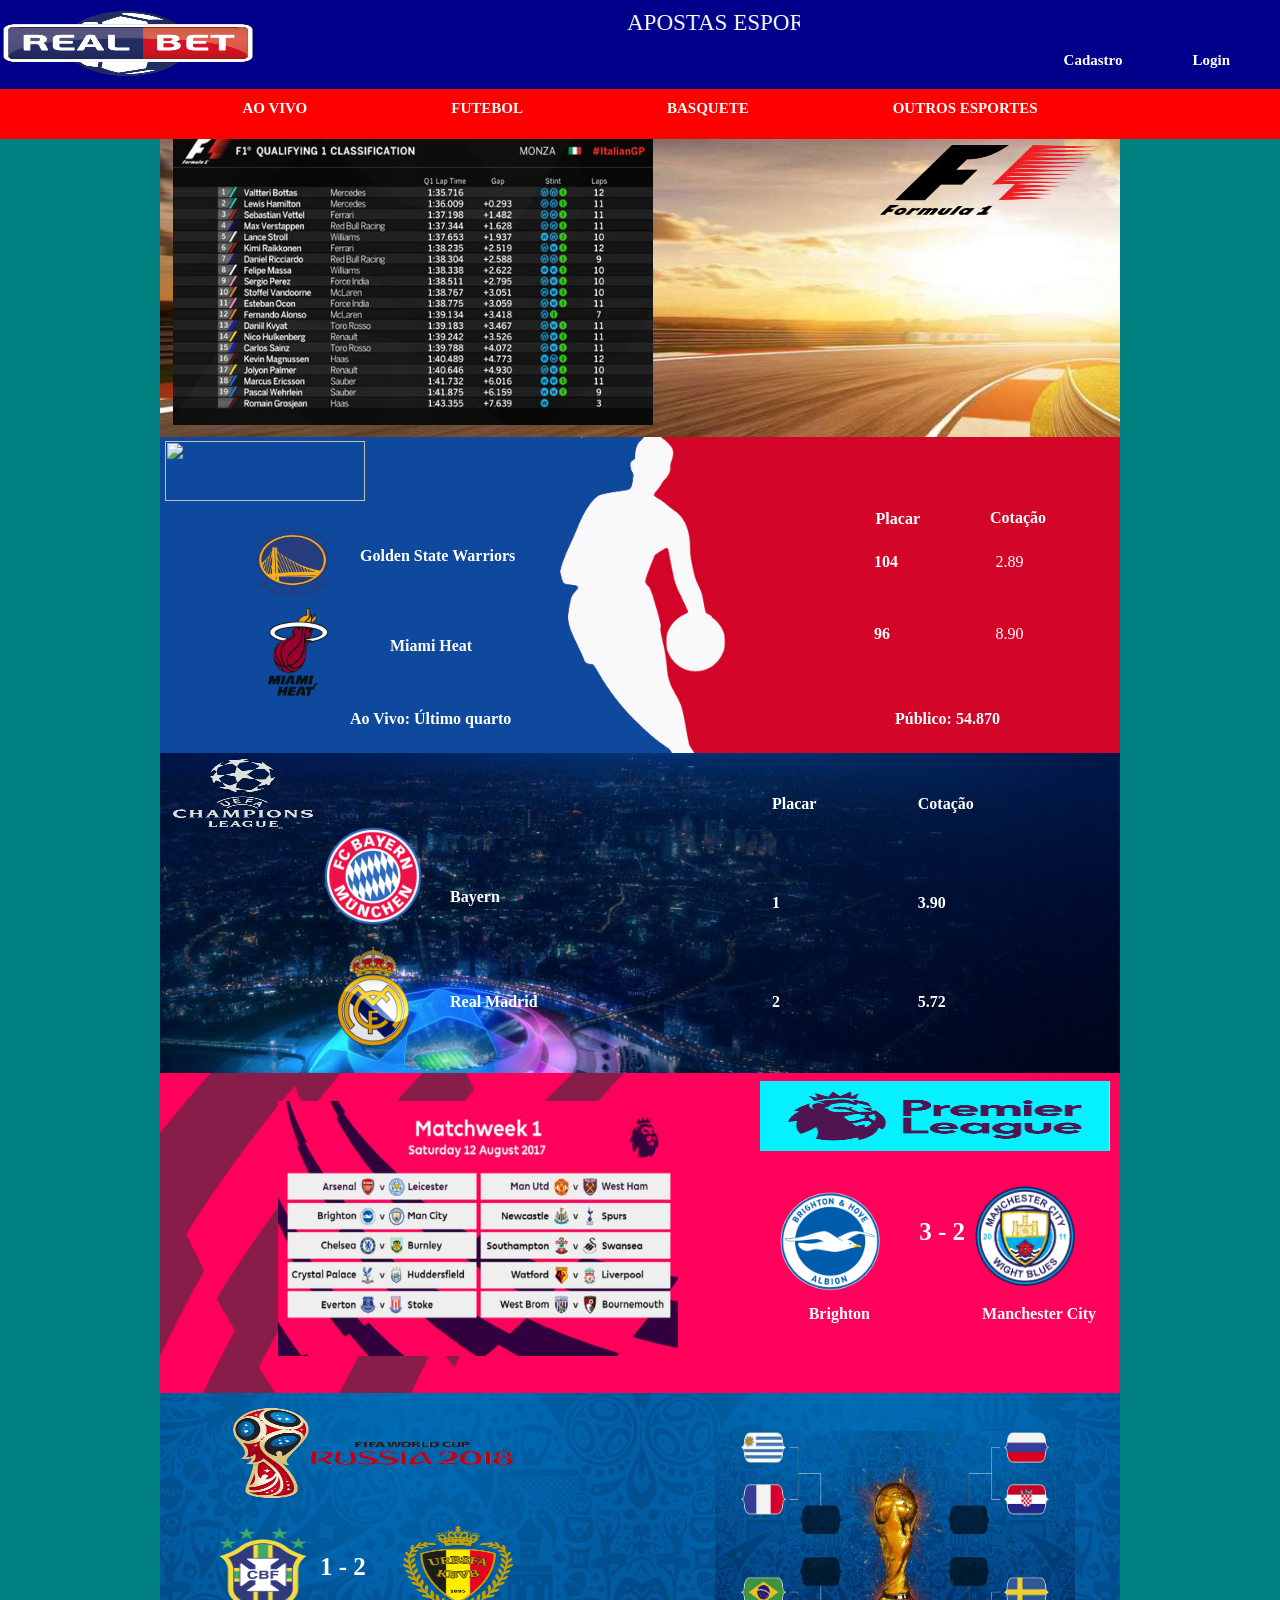
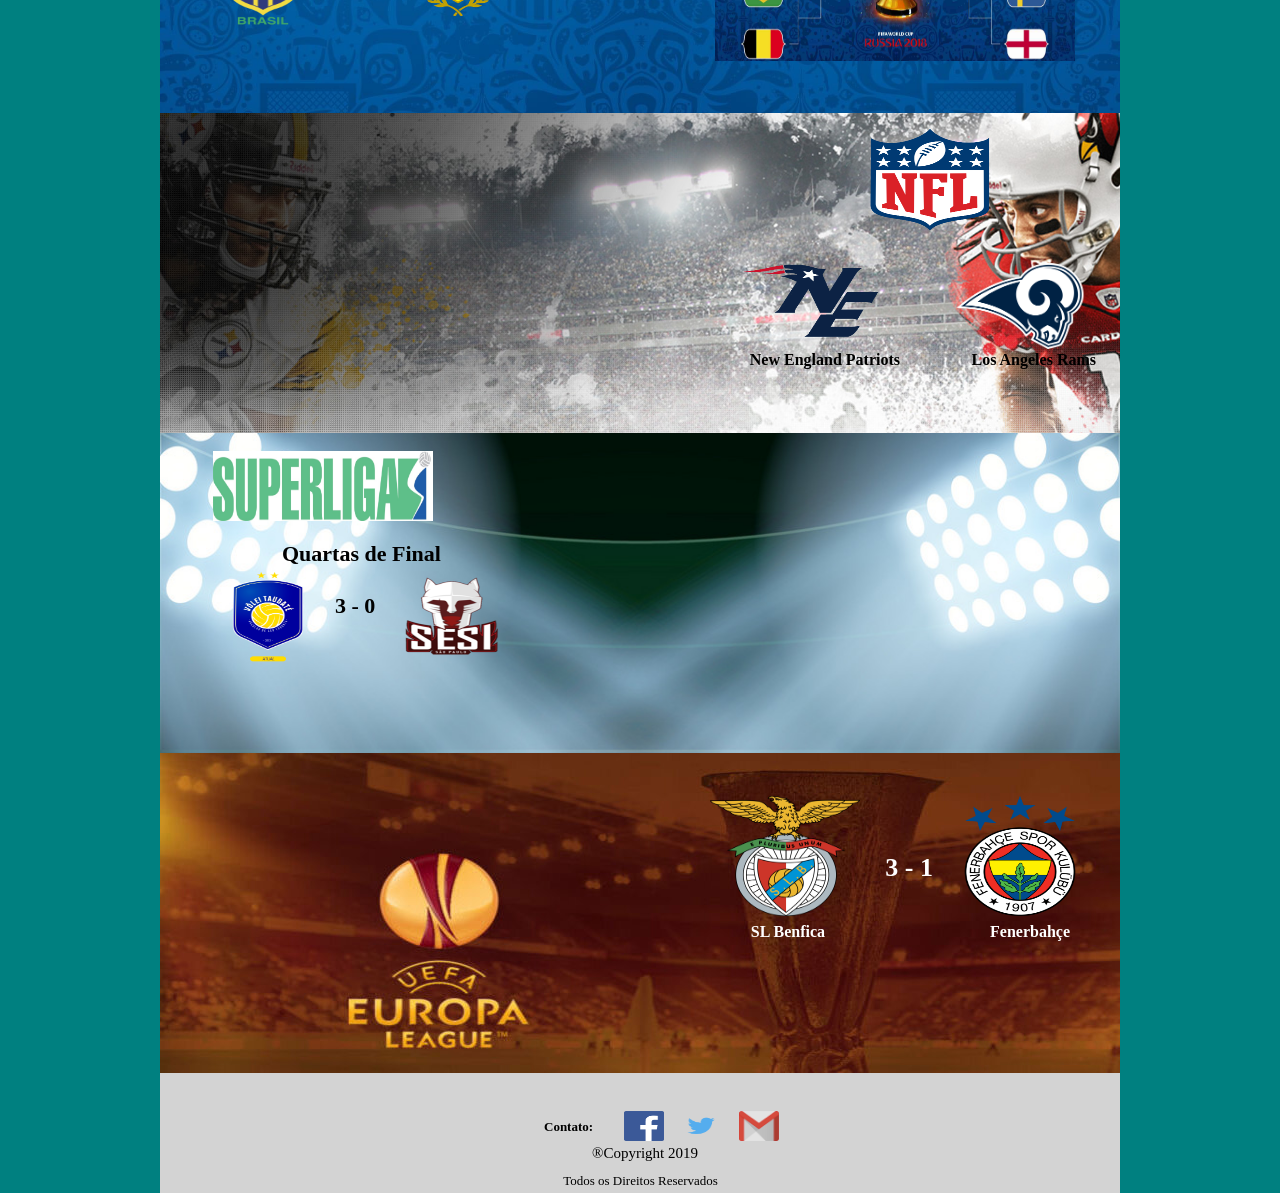
==== index.html @ 299d37fe "hvv" ====
<!DOCTYPE html>
<html>
<head>
	<meta charset="UTF-8">
    <meta name="viewport" content="width=device-width, initial-scale=1.0">
    <meta http-equiv="X-UA-Compatible" content="ie=edge">
	<link rel="stylesheet" href="css/estilos.css">
	<link rel="stylesheet" href="https://use.fontawesome.com/releases/v5.8.1/css/all.css" 
	integrity="sha384-50oBUHEmvpQ+1lW4y57PTFmhCaXp0ML5d60M1M7uH2+nqUivzIebhndOJK28anvf" crossorigin="anonymous">
	
	<title>Página Inicial</title>

</head>


<body>
	<div class="container">
	
	<header>
	    <div class="nomeSite">
			<marquee> Apostas Esportivas.tv </marquee>
		</div>
		
		<div class="logo">
		    <img src="img/1234.png">
		</div>
		
		<div class="login">
		    <a href="paginas/login.html">Login</a>
			<a href="paginas/cadastro.html">Cadastro</a>
		</div>
		
	

		<div class="menu">
			<nav>
				<ul>
           
		    
						<li><a href="index.html">Ao Vivo</a></li>
						<li><a href="paginas/futebol.html">Futebol</a></li>
						<li><a href="paginas/basquete.html">Basquete</a></li>				
						<li><a href="#">Outros Esportes</a>
				
					<ul>
				
							<li><a href="paginas/tenis.html">Tênis</a></li>
							<li><a href="paginas/cassino.html">Cassino</a></li>
				
					</ul>			
				
						</li>				
				
				</ul>
      
			</nav>
   
   	
   
    </div>
		
		
	</header>
	
	
		<section class="s0">
			<img class="logo1" src="img/f1tr.png">
			<img class="logo2" src="img/f1q.jpg">
		
		</section>
	
	
	
		<section class="s1">

	
			<img class="a" src="img/goldenstate.png">
			<img class="b" src="img/Miami-Heat-logo.png">
			<img class="nba" src="img/New-NBA-logo-1.png">
			
			<p class="p1">Golden State Warriors</p>
			<p class="p2">Miami Heat</p>
			<p class="p3">Ao Vivo: Último quarto</p>
			<p class="p4">Placar</p>
			<p class="p5">Cotação</p>
	
			<table>
			
			<tr>
				<td class="r">104</td>
				<td>2.89</td>
			</tr>
			
			<tr>
				<td class="r">96</td>
				<td>8.90</td>
			</tr>
			
			</table>
			
			<p class="p6">Público: 54.870</p>
	
		</section>
	
	
		<section class="s2">
			<img class="liv" src="img/bay.png">
			<img class="ars" src="img/rma.png">
			<img class="ucl" src="img/chl.png">
			
			<p class="p1">Bayern</p>
			<p class="p2">Real Madrid</p>
			
			<table>
				<tr>
					<td>Placar</td>
					<td>Cotação</td>
				</tr>
			
				<tr>
					<td class="r">1</td>
					<td>3.90</td>
				</tr>
			
				<tr>
					<td class="r">2</td>
					<td>5.72</td>
				</tr>
			
			</table>	
		</section>
	
	
		<section class="s3">
			<img class="logo" src="img/Premierlogo.png">
			<img class="city" src="img/mcity.png">
			<img class="new" src="img/brighton.png">
			<img class="mcd" src="img/mcd.jpg">
			
			<p class="p1">Brighton</p>
			<p class="p2">Manchester City</p>
			<p class="p3">3 - 2</p>
	
	
		</section>
	
	
		<section class="s4">
			<img class="rus" src="img/russia.png">
			<img class="bra" src="img/brasil.png">
			<img class="belg" src="img/belg5.png">
			<img class="qf" src="img/qf.jpg">
			
			<p class="p1">1 - 2</p>
	
		</section>
	
		<section class="s5">
			<img class="nfl" src="img/nfl.png">
			<img class="rams" src="img/rams2.png">
			<img class="eng" src="img/ne.png">
			
			<p class="p1">New England Patriots</p>
			<p class="p2">Los Angeles Rams</p>
	
	
		</section>
	
	
	
		<section class="s6">
			<img class="sup" src="img/superliga.jpg">
			<img class="taubate" src="img/taubate.png">
			<img class="sesi" src="img/sesi.png">
				
			<p class="p1">Quartas de Final</p>	
			<p class="p2">3 - 0</p>
	
		</section>
	
	
	
		<section class="s7">
			<img class="bf" src="img/benfica.png">
			<img class="fn" src="img/fener.png">
			<p class="placar">3 - 1</p>
			
			<p class="p1">SL Benfica</p>
			<p class="p2">Fenerbahçe</p>
	
		</section>



		<footer>
			<p class="p1">®Copyright 2019</p>
			<p class="p2">Todos os Direitos Reservados</p>
			<p class="p3">Contato:</p>
			
			<a class="f" href="https://www.facebook.com" title="facebook" 
			target="blank"><img src="img/fab.png"> </a>
			<a class="t" href="https://www.twitter.com" title="twitter" 
			target="blank"><img src="img/twit.png"> </a>
			
			<a class="g" href="https://www.gmail.com" title="gmail" 
			target="blank"><img src="img/gmail.png"> </a>
	
		</footer>
	
	
	
	</div>
	

	
</body>




</html>
---- css/estilos.css ----
*{
	margin: 0px;
	padding: 0px;
}
.logo{
    float: left;
    position: absolute;
    top: 8px;
}

.nomeSite{
    color: white;
    text-transform: uppercase;
    font-size: 23px;
	font-family: verdana;
	top: 10px;
	position: relative;
    width: 500px;
    left: 300px;
}
.login{
    float: right;
}
img{
	width: 250px;
	height: 65px;
    margin-top: 3px;
    margin-left: 3px;
}

body{
	background-color: teal;
}
.container{
    width: 960px;
    margin: auto;
    background-color: white;
    height: 100%;
}

header{
    width: 100%;
    height: 90px;
	position: fixed;
    background: #00008b;
    z-index: 1;
	top: 0px;
	left: 0px;
    text-align: center;
}

.login a{
	float: right;
	color: white;
	text-decoration: none;
	font-weight: bold;
	font-size: 15px;
	padding: 20px;
	font-family: verdana;
	margin-right: 30px;
}
.login a:hover{
	color: yellow;
    border-bottom: 2px solid yellow;
}

.menu{   
	background-color: red;
	width: 100%;
	height: 50px;
    clear: both;
    position: relative;
}

.menu nav li{
	display: inline-block;
	padding: 10px;
	text-transform: uppercase;
    margin-right: 0px;
}

.menu li a:hover{
    border-bottom: 3px solid white;	
}

.menu li a{
	color: white;
	text-decoration: none;
	font-weight: bold;
	font-size: 15px;
	font-family: verdana;
	padding: 10px;
	margin-left: 50px;
    margin-right: 50px;
	background-color: red;
}


.menu nav ul li{
	position: relative;
}

li ul{
	position: absolute;
	left: 0px;
	top: 40px;
	display: none;
}

ul li ul li ul{
    width: 170px;
    position: absolute;
    left: 170px;
    top: 0px;
}

li:hover ul{
    display: block;
}

li ul li ul li{
    display: none;
}

.menu nav ul li ul li:hover li{
    display: block;
}

section:first-of-type{
    margin-top: 117px;
}

.s0{
	position: relative;	
	padding: 160px;
	background-image: url("../img/f11.jpg");
    background-size:cover;
}
.s0 .logo1{
	position: absolute;
	width: 220px;
	height: 70px;
	right: 20px;
	top: 25px;
}
.s0 .logo2{
	position: absolute;
	width: 480px;
	height: 290px;
	left: 10px;
	top: 15px;
}

.s1{
	position: relative;	
	padding: 158px;
	background-image: url("../img/nba60.jpg");
    background-size:cover;
}
.s1 .a{
	position: absolute;
	width: 100px;
	height: 75px;
	top: 85px;
	left: 80px;
}
.s1 .b{
	position: absolute;
	width: 150px;
	height: 90px;
	top: 167px;
	left: 60px;
}

.s1 .nba{
	position: absolute;
	width: 200px;
	height: 60px;
	left: 2px;
	top: 1px;
}
.s1 .p1{
	position: absolute;
	font-weight: bold;
	left: 200px;
	top: 110px;
	color: white;
}
.s1 .p2{
	position: absolute;
	font-weight: bold;
	left: 230px;
	top: 200px;
	color: white;
}
.s1 .p3{
	font-weight: bold;
	color: white;
	position: absolute;
	top: 273px;
	left: 190px;
	font-family: verdana;
}
.s1 .p4{
	position: absolute;
	font-weight: bold;
	top: 73px;
	right: 200px;
	color: white;
}

.s1 .p5{
	font-weight: bold;
	margin-top: -86px;
	float: right;
	right: 74px;
	position: absolute;
	color: white;
}
.s1 table{
    width: 265px;
    float: right;
    margin-right: -175px;
    height: 146px;
    margin-top: -70px;
	color: white;
}
.s1 .r{
	color: white;
	font-weight: bold;
	font-family: verdana;
}
.s1 .p6{
	position: absolute;
	width: 180px;
	font-family: verdana;
	font-weight: bold;
	float: right;
	color: white;
	right: 45px;
	top: 273px;
}

.s2{
	position: relative;
	padding: 160px;
	background-image: url("../img/fundo1.jpg");
    background-size:cover;
}
.s2 .liv{
	position: absolute;
	width: 100px;
	height: 100px;
	top: 70px;
}
.s2 .ars{
	position: absolute;
	width: 100px;
	height: 100px;
	top: 190px;
}
.s2 .ucl{
	position: absolute;
	width: 140px;
	height: 70px;
	top: 3px;
	left: 10px;
}
.s2 table{
    width: 331px;
    float: right;
    margin-right: -141px;
    height: 300px;
    margin-top: -160px;
}
.s2 table td{
	color: white;
	font-weight: bold;
	font-family: verdana;
}
.s2 .p1{
	position: absolute;
	font-weight: bold;
	top: 135px;
	color: white;
	font-family: verdana;
	left: 290px;
}
.s2 .p2{
	position: absolute;
	font-weight: bold;
	left: 290px;
	top: 240px;
	color: white;
	font-family: verdana;
}

.s3{
	position: relative;
	padding: 160px;
	background-image: url("../img/Pl.png");
    background-size:cover;
}
.s3 .new{
	position: absolute;
	width: 200px;
	height: 110px;
	top: 110px;
	right: 190px;
}
.s3 .city{
	position: absolute;
	width: 100px;
	height: 100px;
	top: 110px;
	right: 45px;
}
.s3 .logo{
	position: absolute;
	float: right;
	width: 350px;
	height: 70px;
	top: 5px;
	right: 10px;
}
.s3 .p1{
	position: absolute;
	font-weight: bold;
	right: 250px;
	color: white;
	font-family: verdana;
	bottom: 70px;
}
.s3 .p2{
	position: absolute;
	font-weight: bold;
	right: 24px;
	color: white;
	font-family: verdana;
	bottom: 70px;
}
.s3 .p3{
	position: absolute;
	color: white;
	font-family: verdana;
	font-weight: bold;
	font-size: 25px;
	right: 155px;
	top: 145px;
}
.s3 .mcd{
	position: absolute;
	width: 400px;
	height: 255px;
	top: 25px;
	left: 115px
}

.s4{
	position: relative;
	padding: 160px;
	background-image: url("../img/world.jpg");
	background-size:cover;
}
.s4 .rus{
	position: absolute;
	width: 280px;
	height: 90px;
	top: 12px;
	left: 70px;
}
.s4 .bra{
	position: absolute;
	width: 140px;
	height: 100px;
	top: 130px;
	left: 30px;
}
.s4 .belg{
	position: absolute;
	width: 110px;
	height: 90px;
	top: 130px;
	left: 240px;
}
.s4 .qf{
	position: absolute;
	width: 360px;
	height: 230px;
	top: 35px;
	right: 45px;
}
.s4 .p1{
	position: absolute;
	color: white;
	font-family: verdana;
	font-weight: bold;
	font-size: 25px;
	left: 160px;
	top: 160px;
}

.s5{
	position: relative;
	padding:160px;
	background-image: url("../img/nfl.jpg");
    background-size:cover;
}
.s5 .nfl{
	position: absolute;
	width: 130px;
	height: 111px;
	top: 8px;
	right: 125px;
}
.s5 .rams{
	position: absolute;
	width: 140px;
	height: 100px;
	top: 140px;
	right: 30px;
}
.s5 .eng{
	position: absolute;
	width: 140px;
	height: 80px;
	top: 145px;
	right: 240px;
}
.s5 .p1{
	position: absolute;
	font-weight: bold;
	right: 220px;
	margin-top: 78px;
	color: black;
	font-family: verdana;
}
.s5 .p2{
	position: absolute;
	font-weight: bold;
	right: 24px;
	margin-top: 78px;
	color: black;
	font-family: verdana;
}
.s6{
	position: relative;
	padding:160px;
	background-image: url("../img/voley.jpg");
    background-size:cover;
}
.s6 .sup{
	position: absolute;
	width: 220px;
	height: 70px;
	top: 15px;
	left: 50px;
}
.s6 .taubate{
	position: absolute;
	width: 150px;
	height: 120px;
	top: 115px;
	left: 30px;
}
.s6 .sesi{
	position: absolute;
	width: 144px;
	height: 90px;
	top: 134px;
	left: 215px;
}
.s6 .p1{
	position: absolute;
	color: black;
	top: 108px;
	font-weight: bold;
	left: 122px;
	font-size: 22px;
}
.s6 .p2{
	position: absolute;
	color: black;
	top: 160px;
	font-weight: bold;
	left: 175px;
	font-size: 22px;
}
.s7{
	position: relative;
	padding: 160px;
	background-image: url("../img/uefa22.jpg");
    background-size:cover;
}
.s7 .bf{
	position: absolute;
	width: 150px;
	height: 120px;
	top: 40px;
	right: 260px;
}
.s7 .fn{
	position: absolute;
	width: 150px;
	height: 120px;
	top: 40px;
	right: 25px;
}
.s7 .placar{
	position: absolute;
	font-family: verdana;
	right: 187px;
	color: white;
	font-weight: bold;
	top: 100px;
	font-size: 26px;
}
.s7 .p1{
	position: absolute;
	font-family: verdana;
	color: white;
	font-weight: bold;
	right: 295px;
	top: 170px;
}
.s7 .p2{
	position: absolute;
	font-family: verdana;
	color: white;
	font-weight: bold;
	right: 50px;
	top: 170px;
}
footer{
	position: relative;
	padding: 60px;
	background-color: lightgray;
}
footer img{
	width: 40px;
	height: 30px;
}
footer .p1{
	position: absolute;
	font-family: verdana;
	left: 45%;
	top: 72px;
	font-size: 15px;
}
footer .p2{
	position: absolute;
	font-family: verdana;
	left: 42%;
	top: 100px;
	font-size: 13px;
}
footer .p3{
	position: absolute;
	font-weight: bold;
	font-family: verdana;
	left: 40%;
	top: 46px;
	font-size: 13px;
}
footer .f{
	position: absolute;
	left: 48%;
	top: 35px;
}
footer .t{
	position: absolute;
	left: 54%;
	top: 35px;
}
footer .g{
	position: absolute;
	left: 60%;
	top: 35px;
}

 .menu nav .hamburger{
		display: none;
	}
	
	
	
@media only screen and (min-width: 620px) and (max-width: 980px){
    .menu li a{
        margin-left: 10px;
        margin-right: 10px;
    }
	.menu nav li{
	margin-right: -9px;
	}
	
    .s0 .logo2{
        width: 40%;
    }

    .container{
        width: 100%;
    }
    
    .nomeSite{
        width: 100%;
        left: 50%;
        right: 50%;
    }
    
	
	.s1 .nba{
	width: 30%;
	height: 18%;
	left: 2%;
	}
	.s1 .p6{

	}
	.s1 .a{
	left: 7%;
	width: 10%;
	height: 25%;
	}
	.s1 .b{
	left: 4%;
	width: 16%;
	height: 30%;
	}
    .s1 table{
	width: 26%;
	right: 25%;
	position: absolute;
	}
	.s1 .p4{
	right: 27%;
	font-size: 15px;
	}
	.s1 .p1{
	left: 19%;
	font-size: 15px;
	}
	.s1 .p2{
	left: 19%;
	font-size: 15px;
	}
	.s1 .p3{
	left: 16%;
	font-size: 15px;
	}
	.s1 .p5{
	right: 13%;
	font-size: 15px;
	}
	
	
	
	.s2 .liv{
	width: 10%;
	height: 25%;
	top: 110px;
	left: 29%;
	}
	.s2 .ars{
	width: 9%;
	height: 25%;
	top: 200px;
	left: 30%;
	}
	.s2 .ucl{
	width: 15%;
	height: 40%;
	left: 4%;
	top: 132px;
	}
	.s2 .p1{
	left: 50%;
	top: 140px;
	}
	.s2 .p2{
	left: 50%;
	top: 235px;
	}
	.s2 table{
	width: 35%;
	right: 13%;
	position: absolute;
	top: 155px;
	}
	
	
	
	
	
	
	.s3 .new{
	width: 25%;
	height: 35%;
	left: 45%;
	top: 100px;
	}
	.s3 .logo{
	width: 32%;
	left: 30%;
	height: 19%;
	}
	.s3 .mcd{
	width: 37%;
	height: 60%;
	top: 90px;
	left: 8%;
	}
	.s3 .city{
	width: 13%;
	height: 30%;
	right: 6%;
	}
	.s3 .p1{
	left: 56%;
	}
	.s3 .p2{
	right: 6%;
	}
	.s3 .p3{
	right: 23%;
	font-size: 20px;
	}
	
	
	
	
	.s4 .rus{
	width: 25%;
	height: 25%;
	left: 15%;
	}
	.s4 .bra{
	width: 17%;
	height: 30%;
	top: 115px;
	left: 7%;	
	}
	.s4 .belg{
	width: 13%;
	height: 28%;
	left: 32%;
	top: 110px;
	}
	.s4 .qf{
	width: 35%;
	height: 65%;
	right: 6%;
	top: 50px;
	}
	.s4 .p1{
	left: 24%;
	top: 150px;
	font-size: 20px;
	}




	.s5 .nfl{
	
	}
	.s5 .rams{
		
	}
	.s5 .eng{
	
	}
	.s5 .p1{
		
	}
	.s5 .p2{
		
	}
	
	
	
	
	
	.s6 .sup{
	
	}
	.s6 .taubate{
	
	}
	.s6 .sesi{
	
	}
	.s6 .p1{
	
	}
	.s6 .p2{
	
	}
	
	
	
	
	
	
	.s7 .fn{
	
	}
	.s7 .bf{

	}
	
	.s7 .placar{
			
	}
	.s7 .p1{
		
	}
	.s7 .p2{
		
	}
	
	
	
	
	
}

@media only screen and (min-width: 420px) and (max-width: 600px){
		section:first-of-type{
    margin-top: 105px;
	}
    .logo img{
        width: 145px;
		height: 40px;
		position: absolute;
    }
    .container{
        width: 100%;
    }
	.login a{
	float: right;
	text-decoration: none;
	font-size: 15px;
	padding: 10px;
	margin-right: 10px;
	}
	.nomeSite{
    font-size: 15px;
	top: 15px;
    width: 100%;
    left: 30%;
        
	}
	.menu nav{
	position: relative;
	width: 100%;
	}
	.menu nav li a{
	width: 100%;
	position: relative;
	text-decoration: none;
	font-size: 10px;
	margin-left: -20px;
	margin-right: 5px;
}

	footer img{
	width: 30px;
	height: 20px;
	}
	footer .p1{
	left: 40%;
	top: 55%;
	}
	footer .p2{
	left: 34%;
	top: 77%;
	}
	footer .p3{
	left: 30%;
	top: 33%;
	}
	footer .f{
	left: 48%;
	}
	footer .t{
	left: 55%;
	}
	footer .g{
	left: 62%;
	}
	
    .s0 .logo2{
        width: 50%;
    }
    
    .container{
        width: 100%;
    }
    
    .logo img{
        width: 90%;
        position: relative;
        float: left;
        height: 45px;
		top: -4px;
    }

	.s1 .nba{

	}
	.s1 .p6{
	left: 20%;
	font-size: 90%;
	}
	.s1 .a{
	width: 15%;
	left: 8%;
	}
	.s1 .b{
	width: 25%;
	height: 23%;
	left: 3%;
	}
    .s1 table{
	display: none;
	}
	.s1 .p4{
	display: none;
	}
	.s1 .p5{
	display: none;
	}
	.s1 .p1{
	font-size: 90%;
	left: 25%;
	}
	.s1 .p2{
	font-size: 90%;
	left: 25%;
	}
	.s1 .p3{
	display: none;
	}
	
	
	
	
	.s2 .liv{
	width: 15%;
	height: 25%;
	left: 7%;
	top: 28%;
	}
	.s2 .ars{
	width: 13%;
	height: 28%;
	left: 8%;
	top: 58%;
	}
	.s2 .ucl{
	width: 20%;
	left: 5%;
	height: 23%;
	}
	.s2 .p1{
	display: none;
	}
	.s2 .p2{
	display: none;
	}
	.s2 table{
	width: 132%;
	}
	
	
	
	
	
	.s3 .new{
	width: 33%;
	height: 30%;
	right: 33%;
	}
	.s3 .logo{
	right: 80px;
	width: 70%;
	}
	.s3 .mcd{
	width: 32%;
	height: 45%;
	left: 7%;
	top: 95px;
	}
	.s3 .city{
	width: 20%;
	height: 27%;
	top: 120px;
	right: 2%;
	}
	.s3 .p1{
	display: none;
	}
	.s3 .p2{
	display: none;
	}
	.s3 .p3{
	width: 50%;
	right: -12%;
	}
	
	
	
	
	
	
	.s4 .rus{
	width: 40%;
	height: 25%;
	left: 10%;
	}
	.s4 .bra{
	width: 20%;
	height: 27%;
	left: 5%;
	}
	.s4 .belg{
	width: 15%;
	height: 25%;
	left: 35%;
	}
	.s4 .qf{
	width: 40%;
	height: 50%;
	top: 100px;
	right: 5%;
	}
	.s4 .p1{
	font-size: 20px;
	left: 25%;
	}







	.s5 .nfl{
	left: 40%;
	}
	.s5 .rams{
	width: 23%;
	height: 25%;
	right: 15%;
	}
	.s5 .eng{
	width: 23%;
	height: 25%;
	left: 15%;
	}
	.s5 .p1{
	left: 13%;
	}
	.s5 .p2{
	right: 13%;
	}
	
	
	
	
	
	.s6 .sup{
	left: 25%;
	width: 40%;
	height: 20%;
	}
	.s6 .taubate{
	left: 15%;
	}
	.s6 .sesi{
	left: 50%;
	}
	.s6 .p1{
	left: 31%;
	top: 90px;
	}
	.s6 .p2{
	left: 44%;
	font-family: verdana;
	}
	
	
	
	
	
	.s7 .fn{
	right: 8%;
	}
	.s7 .bf{
	left: 10%;
	}	
	.s7 .placar{
	right: 42%;
	font-size: 21px;
	}
	.s7 .p1{
	display: none;
	}
	.s7 .p2{
	display: none;
	}






}

@media only screen and (max-width: 420px){
	section:first-of-type{
    margin-top: 90px;
}
    .container{
		width: 100%;
	}
	
   /* .menu nav .hamburger{
    top: 10px;
	position: absolute;
	margin-left: 50%;
	color: wheat;
	clear: both;
	}*/
    .container{
        width: 100%;
    }
    
    header{
	width: 100%;
	height: 50px;
	position: fixed;
	z-index: 1;
	}
    
	.nomeSite{
 	font-size: 9px;
	top: 30px;
	position: absolute;
	left: 90px;
	}
	.login a{
	font-size: 10px;
	padding: 10px;
	position: relative;	
	}
	
	.menu nav{
		width: 100%;
		margin-top: 20px;
		clear: both;
	}
	
	.menu{
        width: 100%;
		clear: both;
        position: relative;
        top: 17px;
        height: 40px;
	}
    
    .menu li a{
	font-size: 11px;
	padding: 1px;
	letter-spacing: -2px;
	margin-inline-start: -22px;
	margin-inline-end: 0px;
}
    
    .logo img{
        width: 70px;
        height: 30px;
		position: absolute;
    }
    
    .login a:hover{
	color: yellow;
    border-bottom: 1px solid yellow;
    }
	
    .s0 .logo1{
    position: absolute;
    width: 60%; 
    height: 20%;
    top: 0px;
    left: 30px;
    }
    
    .s0 .logo2{
    width: 65%; 
    height: 70%;
    top: 80px;
    }
    
    .menu nav ul .hamburger i:hover a{
        display: block;
        color: white;
    }
	
	
	
	
	
	.s1 .nba{
		width: 50%;
		height: 20%;
	}
	.s1 .p6{
		display: none;
	}
	.s1 .a{
		left: 2px;
		width: 30%;
	}
	.s1 .b{
		left: 2px;
		width: 30%;
		top: 160px;
	}
    .s1 table{
		left: 130px;
		width: 40%;
		position: absolute;
	}
	.s1 .p4{
		left: 35%;
	}
	.s1 .p1{
		display: none;
	}
	.s1 .p2{
		display: none;
	}
	.s1 .p3{
		left: 10%;
		font-size: 14px;
	}
	.s1 .p5{
		right: 30%;
	}
	
	
	
	
	.s2 .liv{
		left: 2px;
		width: 15%;
		height: 20%;
		position: absolute;
	}
	.s2 .ars{
		left: 2px;
		width: 15%;
		height: 20%;
		top: 165px;
		position: absolute;
	}
	.s2 .ucl{
		position: absolute;
		width: 83px;
		height: 53px;
		top: 3px;
		left: 10px;
	}
	.s2 .p1{
		display: none;
	}
	.s2 .p2{
		display: none;
	}
	.s2 table{
		width: 153px;
		float: right;
		margin-right: -95px;
		height: 225px;
		margin-top: -160px;
	}
	
	
	
	
	
	
	.s3 .new{
		width: 50%;
		height: 30%;
	}
	.s3 .logo{
		right: 80px;
		width: 70%;
	}
	.s3 .mcd{
		display: none;
	}
	.s3 .city{
		width: 25%;
		height: 25%;
		top: 120px;
	}
	.s3 .p1{
		display: none;
	}
	.s3 .p2{
		display: none;
	}
	
	
	
	
	
	.s4 .rus{
		width: 60%;
		height: 25%;
	}
	.s4 .bra{
		width: 30%;
		height: 25%;	
	}
	.s4 .belg{
		width: 25%;
		height: 25%;
		left: 52%;
	}
	.s4 .qf{
		display: none;
	}
	.s4 .p1{
		font-size: 20px;
		left: 35%;
	}




	.s5 .nfl{
		width: 35%;
		height: 25%;
	}
	.s5 .rams{
		width: 25%;
		height: 25%;
		left: 55%;
	}
	.s5 .eng{
		width: 30%;
		height: 25%;
		left: 2%;
	}
	.s5 .p1{
		font-size: 80%;
	}
	.s5 .p2{
		font-size: 80%;
	}
	
	
	
	
	
	.s6 .sup{
	width: 55%;
	height: 20%;
	top: 10px;
	left: 15%;
	}
	.s6 .taubate{
	width: 33%;
	height: 35%;
	top: 95px;
	left: 2%;
	}
	.s6 .sesi{
	left: 40%;
	width: 40%;
	height: 25%;
	top: 120px;
	}
	.s6 .p1{
		display: none;
	}
	.s6 .p2{
	width: 25%;
	font-size: 25px;
	left: 33%;
	top: 135px;
	}
	
	
	
	
	
	
	.s7 .fn{
	width: 31%;
	height: 27%;
	left: 48%;
	top: 53px;
	}
	.s7 .bf{
	width: 30%;
	height: 27%;
	left: 1%;
	top: 57px;
	}
	
	.s7 .placar{
	width: 25%;
	left: 32%;
	top: 95px;
	font-size: 20px;		
	}
	.s7 .p1{
	display: none;	
	}
	.s7 .p2{
	display: none;	
	}
	
	
	
	footer img{
	width: 30px;
	height: 20px;
	}
	footer .p1{
	left: 25%;
	top: 55%;
	}
	footer .p2{
	left: 13%;
	top: 77%;
	}
	footer .p3{
	left: 12%;
	top: 33%;
	}
	footer .f{
	left: 38%;
	}
	footer .t{
	left: 53%;
	}
	footer .g{
	left: 70%;
	}
	
	
}
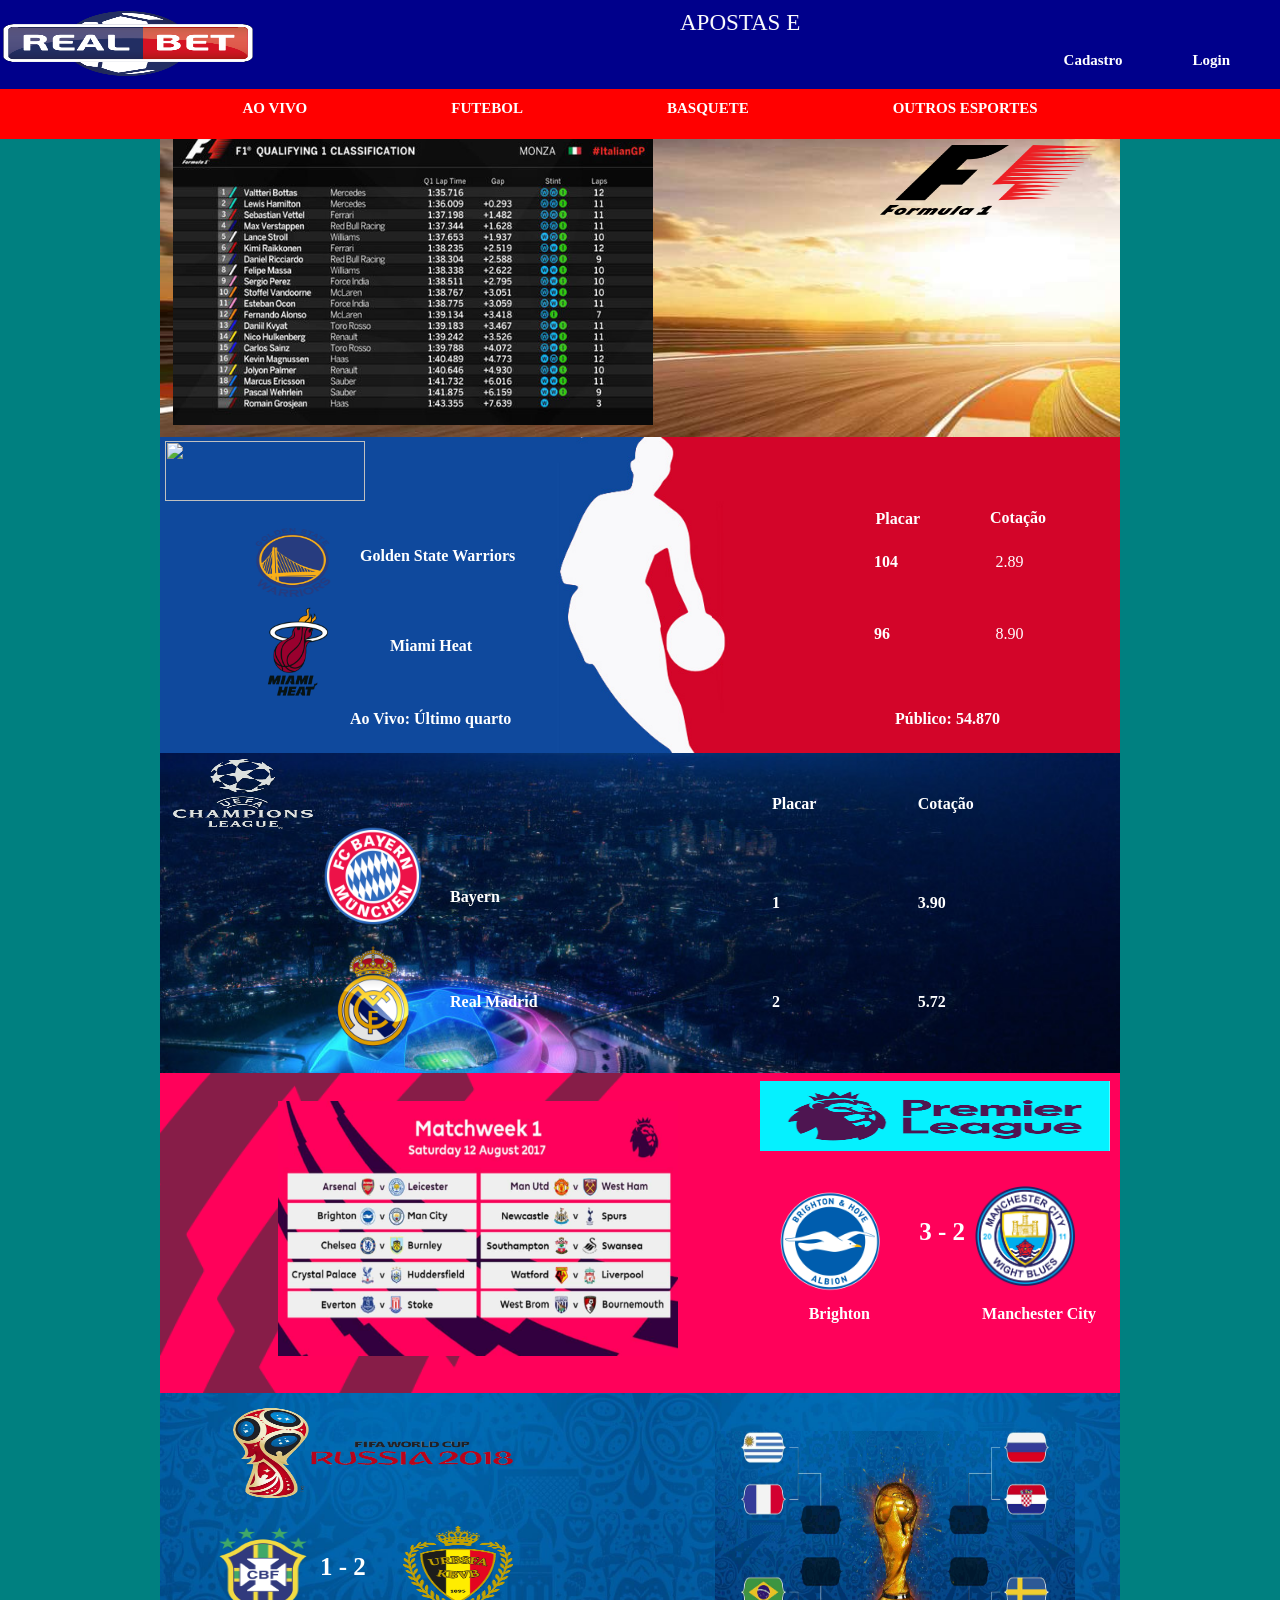
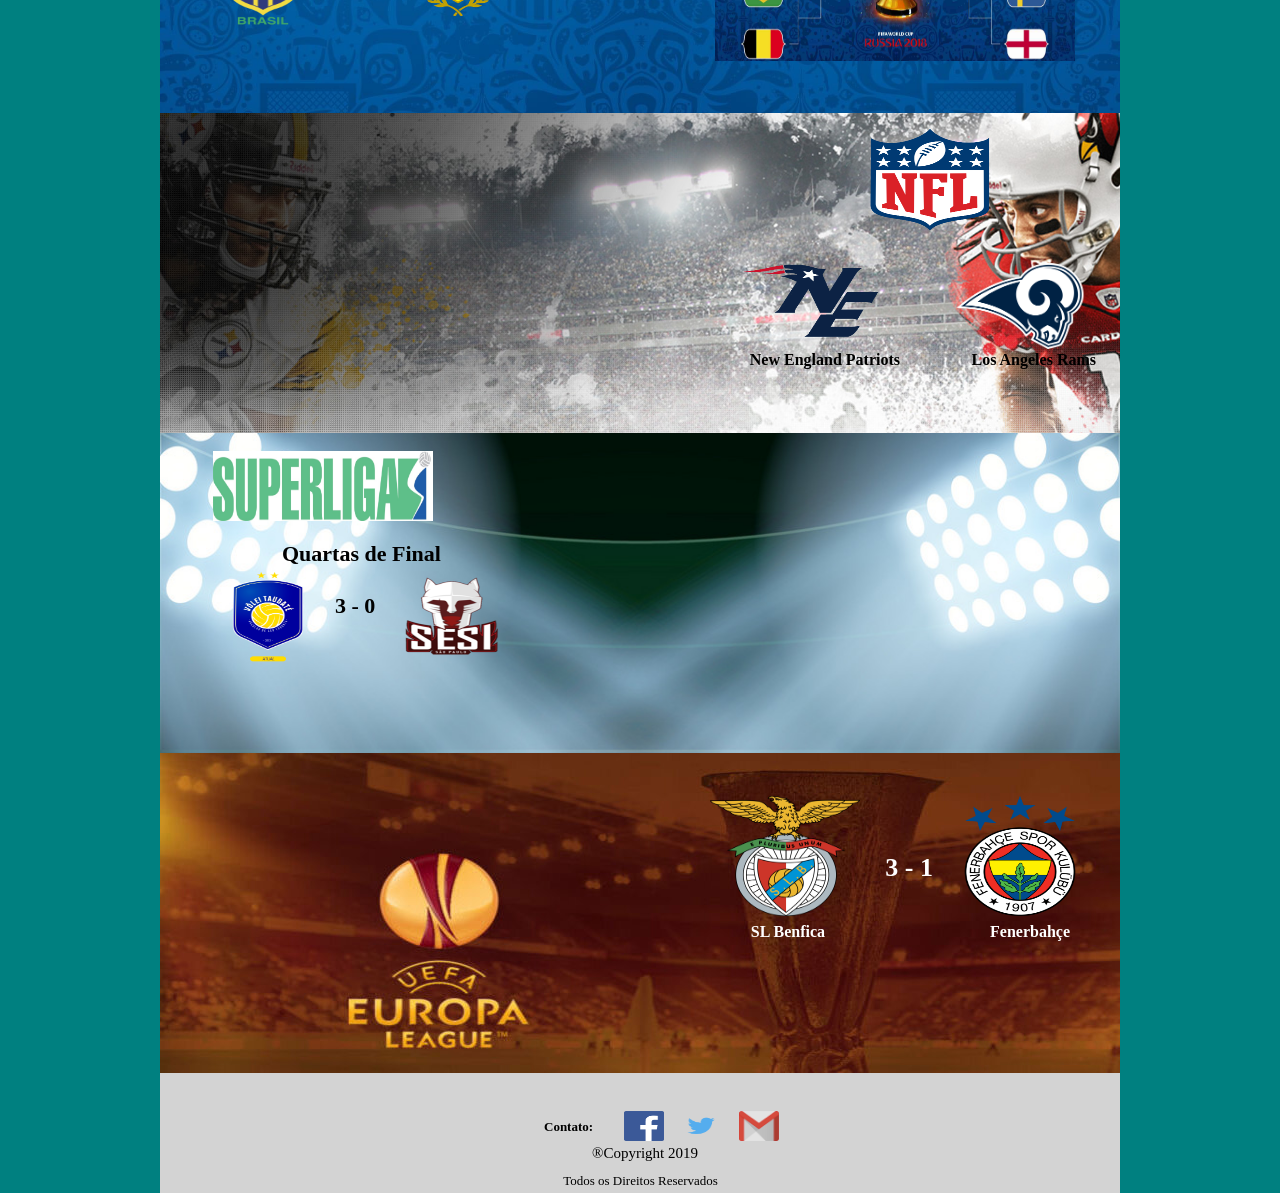
==== commit 41aefdc0: "Update index.html" ====
--- a/index.html
+++ b/index.html
@@ -76,7 +76,7 @@
 	
 			<img class="a" src="img/goldenstate.png">
 			<img class="b" src="img/Miami-Heat-logo.png">
-			<img class="nba" src="img/New-NBA-logo-1.png">
+			<img class="nba" src="img/nbalogo.png">
 			
 			<p class="p1">Golden State Warriors</p>
 			<p class="p2">Miami Heat</p>
@@ -218,4 +218,4 @@
 
 
 
-</html>+</html>
